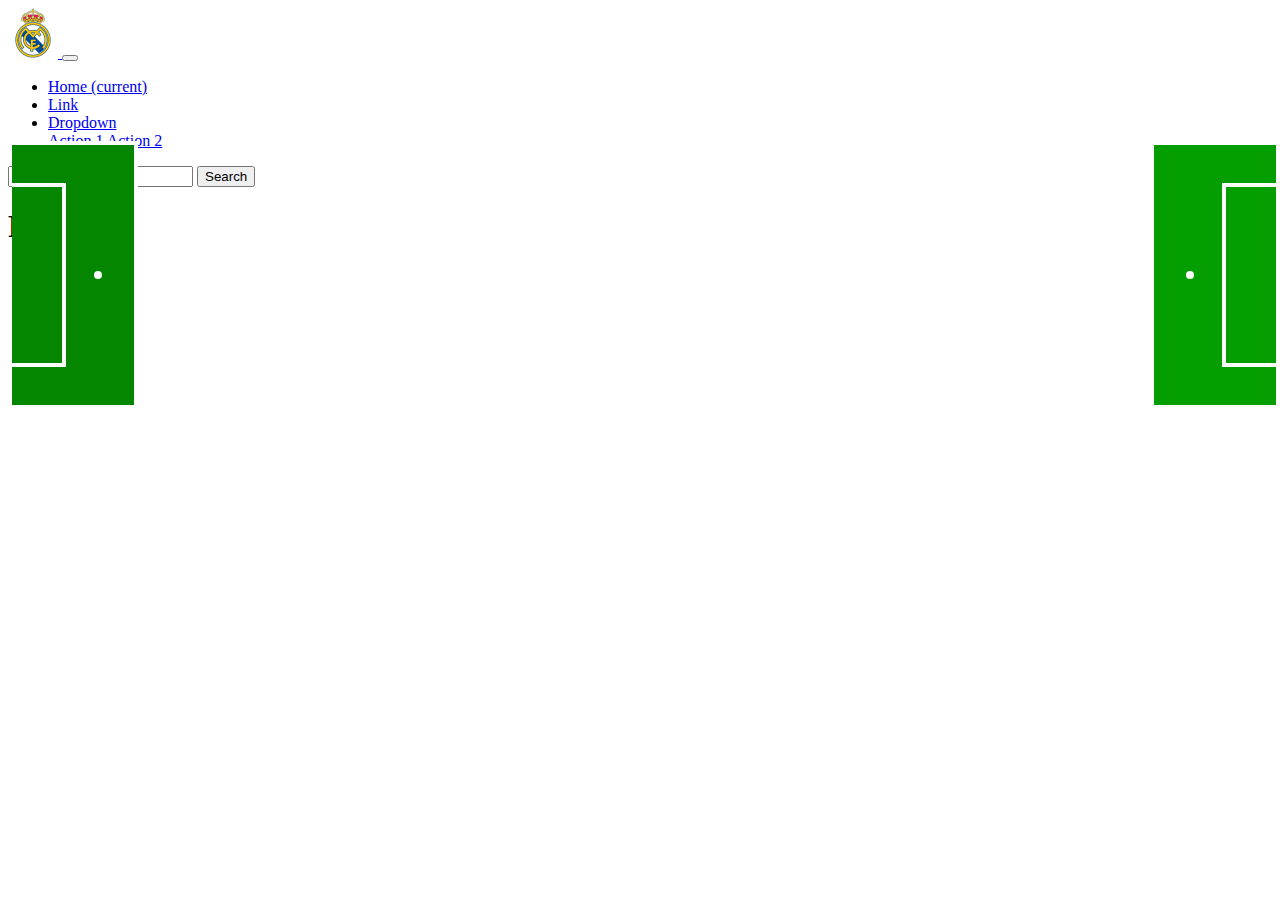
==== RealMadrid/index.html @ 03386a05 "Real madrid" ====
<!doctype html>
<html lang="es">

<head>
    <title>Real Madrid</title>
    <!-- Required meta tags -->
    <meta charset="utf-8" />
    <meta name="viewport" content="width=device-width, initial-scale=1, shrink-to-fit=no" />

    <!-- Bootstrap CSS v5.2.1 -->
    <link href="https://cdn.jsdelivr.net/npm/bootstrap@5.3.2/dist/css/bootstrap.min.css" rel="stylesheet"
        integrity="sha384-T3c6CoIi6uLrA9TneNEoa7RxnatzjcDSCmG1MXxSR1GAsXEV/Dwwykc2MPK8M2HN" crossorigin="anonymous" />

    <!-- Custom CSS -->
    <link rel="stylesheet" href="css/style.css" />
    <link rel="stylesheet" href="css/football.css" />
</head>

<body>
    <header>
        <nav class="navbar navbar-expand-sm navbar-light bg-light">
            <div class="container">
                <a class="navbar-brand" href="#">
                    <img src="img/logo.png" alt="logo" style="height: 50px;">
                </a>
                <button class="navbar-toggler d-lg-none" type="button" data-bs-toggle="collapse"
                    data-bs-target="#collapsibleNavId" aria-controls="collapsibleNavId" aria-expanded="false"
                    aria-label="Toggle navigation">
                    <span class="navbar-toggler-icon"></span>
                </button>
                <div class="collapse navbar-collapse" id="collapsibleNavId">
                    <ul class="navbar-nav me-auto mt-2 mt-lg-0">
                        <li class="nav-item">
                            <a class="nav-link active" href="#" aria-current="page">Home
                                <span class="visually-hidden">(current)</span></a>
                        </li>
                        <li class="nav-item">
                            <a class="nav-link" href="#">Link</a>
                        </li>
                        <li class="nav-item dropdown">
                            <a class="nav-link dropdown-toggle" href="#" id="dropdownId" data-bs-toggle="dropdown"
                                aria-haspopup="true" aria-expanded="false">Dropdown</a>
                            <div class="dropdown-menu" aria-labelledby="dropdownId">
                                <a class="dropdown-item" href="#">Action 1</a>
                                <a class="dropdown-item" href="#">Action 2</a>
                            </div>
                        </li>
                    </ul>
                    <form class="d-flex my-2 my-lg-0">
                        <input class="form-control me-sm-2" type="text" placeholder="Search" />
                        <button class="btn btn-outline-primary my-2 my-sm-0" type="submit">
                            Search
                        </button>
                    </form>
                </div>
            </div>
        </nav>

    </header>
    <main>
        <section class="container mt-3">
            <h1 class="text-center text-dark">Plantilla</h1>
            <div id="footballField" class="vh-100 mt-3 d-flex position-relative">
                <div class="bg-c1 h-100 w-12 rounded-start-3"></div>
                <div class="bg-c2 h-100 w-12"></div>
                <div class="bg-c1 h-100 w-12"></div>
                <div class="bg-c2 h-100 w-12"></div>
                <div class="bg-c1 h-100 w-12"></div>
                <div class="bg-c2 h-100 w-12"></div>
                <div class="bg-c1 h-100 w-12"></div>
                <div class="bg-c2 h-100 w-12 rounded-end-3"></div>
                <div id="lines" class="position-absolute p-3 h-100 w-100">
                    <div class="inner">
                        <div class="middle-line"></div>
                        <div class="middle-circle"></div>
                        <div class="bow is-left"></div>
                        <div class="bow is-right"></div>
                        <div class="penalty-area is-right"></div>
                        <div class="penalty-area is-left"></div>
                        <div class="goal is-right">
                            <div class="penalty"></div>
                        </div>
                        <div class="goal is-left">
                            <div class="penalty"></div>
                        </div>
                    </div>
                </div>
            </div>
        </section>
    </main>
    <footer>
        <!-- place footer here -->
    </footer>
    <!-- Bootstrap JavaScript Libraries -->
    <script src="https://cdn.jsdelivr.net/npm/@popperjs/core@2.11.8/dist/umd/popper.min.js"
        integrity="sha384-I7E8VVD/ismYTF4hNIPjVp/Zjvgyol6VFvRkX/vR+Vc4jQkC+hVqc2pM8ODewa9r"
        crossorigin="anonymous"></script>

    <script src="https://cdn.jsdelivr.net/npm/bootstrap@5.3.2/dist/js/bootstrap.min.js"
        integrity="sha384-BBtl+eGJRgqQAUMxJ7pMwbEyER4l1g+O15P+16Ep7Q9Q+zqX6gSbd85u4mG4QzX+"
        crossorigin="anonymous"></script>
</body>

</html>
---- RealMadrid/css/style.css ----
:root {
    --c1: #048600;
    --c2: #059e00;
}

.bg-c1 {
    background-color: var(--c1);
}

.bg-c2 {
    background-color: var(--c2);
}
---- RealMadrid/css/football.css ----
.w-12 {
    width: 12.5%;
}

.inner {
    border: 4px solid #fff;
    width: 100%;
    height: 100%;
    position: relative;
}

.middle-line {
    position: absolute;
    left: calc(50% - 2px);
    width: 4px;
    height: 100%;
    background-color: #fff;
    top: 0;
}

.middle-circle {
    width: 150px;
    height: 150px;
    border: 5px solid #fff;
    border-radius: 50%;
    position: absolute;
    top: calc(50% - 75px);
    left: calc(50% - 75px);
}

.goal {
    height: 176px;
    width: 50px;
    position: absolute;
    top: calc(50% - 88px);
    border: 4px solid #fff;
}

.goal.is-right {
    right: 0;
    border-right: 0px;
}

.goal.is-left {
    left: 0;
    border-left: 0px;
}

.penalty {
    width: 8px;
    height: 8px;
    border-radius: 50%;
    position: absolute;
    background-color: #fff;
    top: calc(50% - 4px);
}

.goal.is-right>.penalty {
    left: -40px;
}

.goal.is-left>.penalty {
    right: -40px;
}

.bow {
    width: 146px;
    height: 146px;
    border: 4px solid #fff;
    position: absolute;
    border-radius: 56%;
    top: calc(50% - 73px);
}

.bow.is-left {
    left: O;
}

.bow.is-right {
    right: 0;
}

.penalty-area {
    position: absolute;
    height: 260px;
    width: 122px;
    top: calc(50% - 130px);
    border: 4px solid #fff;
}

.penalty-area.is-right {
    right: 0;
    border-right: 0;
    background-color: var(--c2);
}

.penalty-area.is-left {
    left: 0;
    border-left: 0;
    background-color: var(--c1);
}
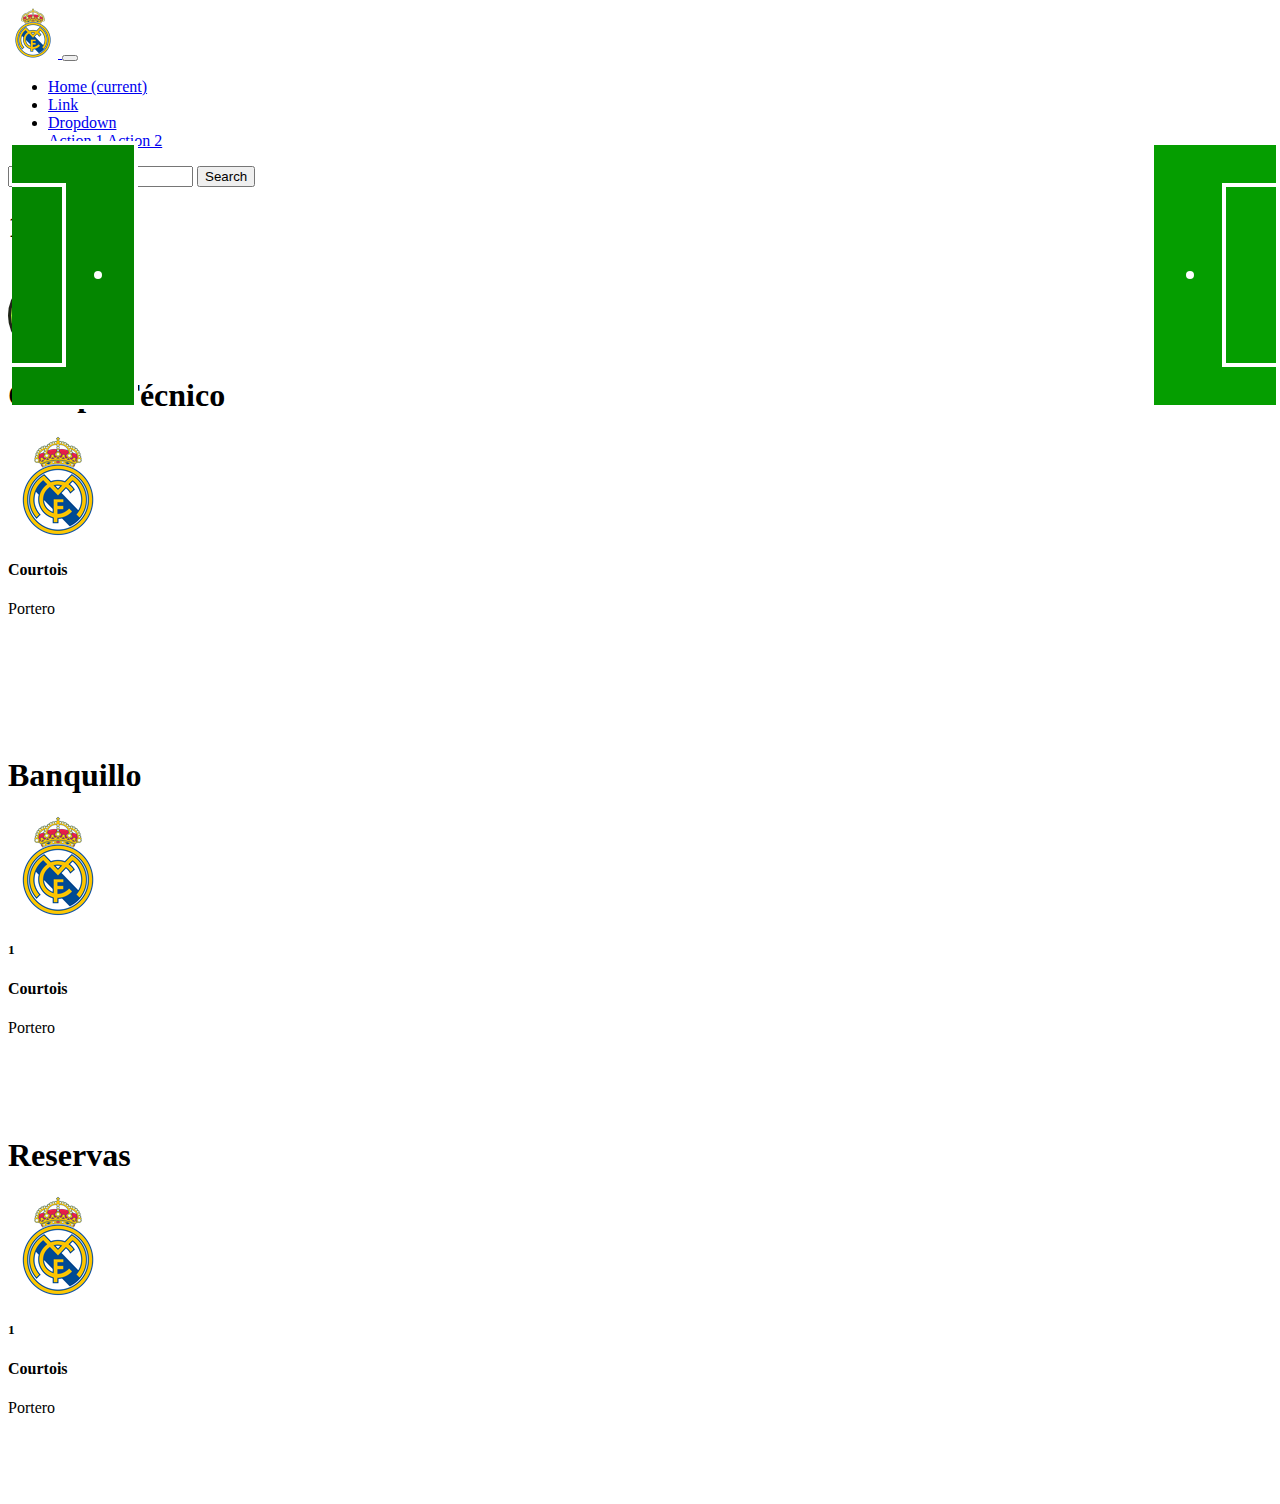
==== commit 32945cd5: "real madrid" ====
--- a/RealMadrid/index.html
+++ b/RealMadrid/index.html
@@ -58,8 +58,8 @@
 
     </header>
     <main>
-        <section class="container mt-3">
-            <h1 class="text-center text-dark">Plantilla</h1>
+        <section class="container mt-4">
+            <h1 class="text-center text-dark">11 Inicial</h1>
             <div id="footballField" class="vh-100 mt-3 d-flex position-relative">
                 <div class="bg-c1 h-100 w-12 rounded-start-3"></div>
                 <div class="bg-c2 h-100 w-12"></div>
@@ -85,6 +85,82 @@
                         </div>
                     </div>
                 </div>
+                <div id="players" class="position-absolute p-3 h-100 w-100 d-flex">
+                    <div id="portero" class="w-25 h-100 d-flex align-items-center justify-content-start px-3">
+                        <div class="playerCard d-flex flex-column align-items-center justify-content-center">
+                            <div class="player d-flex align-items-center justify-content-center">
+                                <a class="m-0 p-0 display-6 text-decoration-none fw-bold">1</a>
+                            </div>
+                            <div class="playerName">
+                                <a>Courtois</a>
+                            </div>
+                        </div>
+                    </div>
+                    <div id="defensas" class="w-25 h-100 d-flex flex-column align-items-start justify-content-around">
+
+                    </div>
+                    <div id="mediocentros"
+                        class="w-25 h-100 d-flex flex-column align-items-start justify-content-around">
+
+                    </div>
+                    <div id="delanteros" class="w-25 h-100 d-flex flex-column align-items-start justify-content-around">
+
+                    </div>
+                </div>
+            </div>
+        </section>
+        <section class="container mt-5">
+            <h1 class="text-center text-dark">Cuerpo Técnico</h1>
+            <div class="mt-3">
+                <div class="card bg-dark text-white" style="height: 300px; width: 250px;">
+                    <img class="card-img" src="img/logo.png" alt="Title"/>
+                    <div class="card-img-overlay d-flex align-items-end">
+                        <div class="d-flex align-items-center">
+                            <div>
+                                <h4 class="card-title p-0 m-0">Courtois</h4>
+                                <p class="card-text p-0 m-0">Portero</p>
+                            </div>
+                        </div>
+                    </div>
+                </div>
+            </div>
+        </section>
+        <section class="container mt-5">
+            <h1 class="text-center text-dark">Banquillo</h1>
+            <div class="mt-3">
+                <div class="card bg-dark text-white" style="height: 300px; width: 250px;">
+                    <img class="card-img" src="img/logo.png" alt="Title"/>
+                    <div class="card-img-overlay d-flex align-items-end">
+                        <div class="d-flex align-items-center gap-2">
+                            <div>
+                                <h5 class="display-3 fw-bold p-0 m-0">1</h5>
+                            </div>
+                            <div>
+                                <h4 class="card-title p-0 m-0 pt-2">Courtois</h4>
+                                <p class="card-text p-0 m-0 pt-1">Portero</p>
+                            </div>
+                        </div>
+                    </div>
+                </div>
+            </div>
+        </section>
+        <section class="container mt-5">
+            <h1 class="text-center text-dark">Reservas</h1>
+            <div class="mt-3">
+                <div class="card bg-dark text-white" style="height: 300px; width: 250px;">
+                    <img class="card-img" src="img/logo.png" alt="Title"/>
+                    <div class="card-img-overlay d-flex align-items-end">
+                        <div class="d-flex align-items-center gap-2">
+                            <div>
+                                <h5 class="display-3 fw-bold p-0 m-0">1</h5>
+                            </div>
+                            <div>
+                                <h4 class="card-title p-0 m-0 pt-2">Courtois</h4>
+                                <p class="card-text p-0 m-0 pt-1">Portero</p>
+                            </div>
+                        </div>
+                    </div>
+                </div>
             </div>
         </section>
     </main>
--- a/RealMadrid/css/style.css
+++ b/RealMadrid/css/style.css
@@ -1,6 +1,12 @@
 :root {
     --c1: #048600;
     --c2: #059e00;
+    --c3: #8feb25ee;
+    --c4: #ddcb05;
+    --cw: #fff;
+    --cw-t: #ffffffee;
+    --cb: #151515;
+    --cb-t: #151515ee;
 }
 
 .bg-c1 {
--- a/RealMadrid/css/football.css
+++ b/RealMadrid/css/football.css
@@ -1,11 +1,9 @@
-
-
 .w-12 {
     width: 12.5%;
 }
 
 .inner {
-    border: 4px solid #fff;
+    border: 4px solid var(--cw);
     width: 100%;
     height: 100%;
     position: relative;
@@ -16,14 +14,14 @@
     left: calc(50% - 2px);
     width: 4px;
     height: 100%;
-    background-color: #fff;
+    background-color: var(--cw);
     top: 0;
 }
 
 .middle-circle {
     width: 150px;
     height: 150px;
-    border: 5px solid #fff;
+    border: 5px solid var(--cw);
     border-radius: 50%;
     position: absolute;
     top: calc(50% - 75px);
@@ -35,7 +33,7 @@
     width: 50px;
     position: absolute;
     top: calc(50% - 88px);
-    border: 4px solid #fff;
+    border: 4px solid var(--cw);
 }
 
 .goal.is-right {
@@ -53,7 +51,7 @@
     height: 8px;
     border-radius: 50%;
     position: absolute;
-    background-color: #fff;
+    background-color: var(--cw);
     top: calc(50% - 4px);
 }
 
@@ -68,7 +66,7 @@
 .bow {
     width: 146px;
     height: 146px;
-    border: 4px solid #fff;
+    border: 4px solid var(--cw);
     position: absolute;
     border-radius: 56%;
     top: calc(50% - 73px);
@@ -87,7 +85,7 @@
     height: 260px;
     width: 122px;
     top: calc(50% - 130px);
-    border: 4px solid #fff;
+    border: 4px solid var(--cw);
 }
 
 .penalty-area.is-right {
@@ -100,4 +98,48 @@
     left: 0;
     border-left: 0;
     background-color: var(--c1);
+}
+
+.player {
+    width: 75px;
+    height: 75px;
+    border: 3px solid var(--c4);
+    border-radius: 75px;
+    background-color: var(--cw-t);
+    cursor: pointer;
+}
+
+.player a {
+    color: var(--cb-t) !important;
+}
+
+#portero .player {
+    border: 3px solid var(--cb-t);
+    background-color: var(--c3);
+}
+
+#portero .player a {
+    color: var(--cb-t) !important;
+}
+
+.playerName {
+    margin-top: 10px;
+    text-align: center;
+    font-size: 12px;
+    font-weight: 700;
+    text-transform: uppercase;
+    color: var(--cb-t);
+    letter-spacing: 1px;
+    padding: 5px;
+    border-radius: 10px;
+    background-color: var(--cw-t);
+    display: none;
+}
+
+#portero .playerName {
+    background-color: var(--c3);
+}
+
+.playerCard:hover .playerName {
+    display: block;
 }